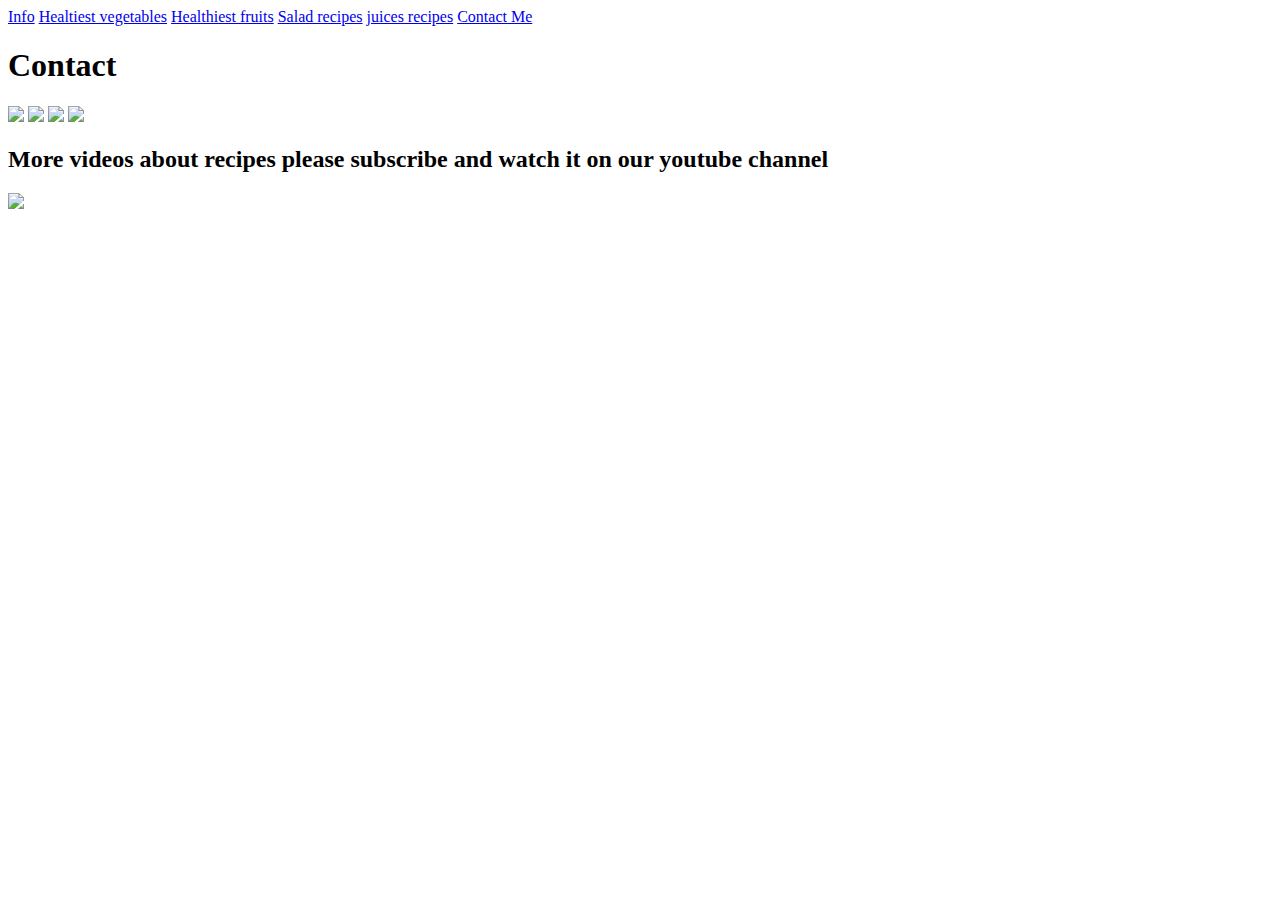
==== contact.html @ 2f2d6efa "Add files via upload" ====
<!DOCTYPE html>
<html>
<head>
	<title>Contact Me</title>
	<link rel="stylesheet" href="css/style.css">
</head>
<body>

<a href="index.html">Info</a>
<a href="Healthiest vegetables.html">Healtiest vegetables</a>
<a href="Healthiest fruits.html">Healthiest fruits</a>
<a href="Salad recipes.html">Salad recipes</a>
<a href="juices recipes.html">juices recipes</a>
<a href="contact.html">Contact Me</a>

<style>
		body	
			{background-image: url('images/wallpaper.png');
			}

	</style>

<h1>Contact</h1>

<!--using image as hyperlinks-->
<p>
<a href="https://www.facebook.com" target="_blank"><img src="images/Facebook.jpg" width="50px"></a>

<a href="https://www.instagram.com/" target="_blank"><img src="images/instagram.jpg" width="50px"></a>

<a href="mailto:halwahanis99@gmail.com"><img src="images/mail.png" width="50px"></a>

<a href="tel:+601118760342"><img src="images/phone icon.png" width="50px"></a>


<h2>More videos about recipes please subscribe and watch it on our youtube channel</h2>


<a href="https://www.youtube.com/downshiftology" target="_blank"><img src="images/youtube icon.png" width="70px"></a>





</body>
</html>
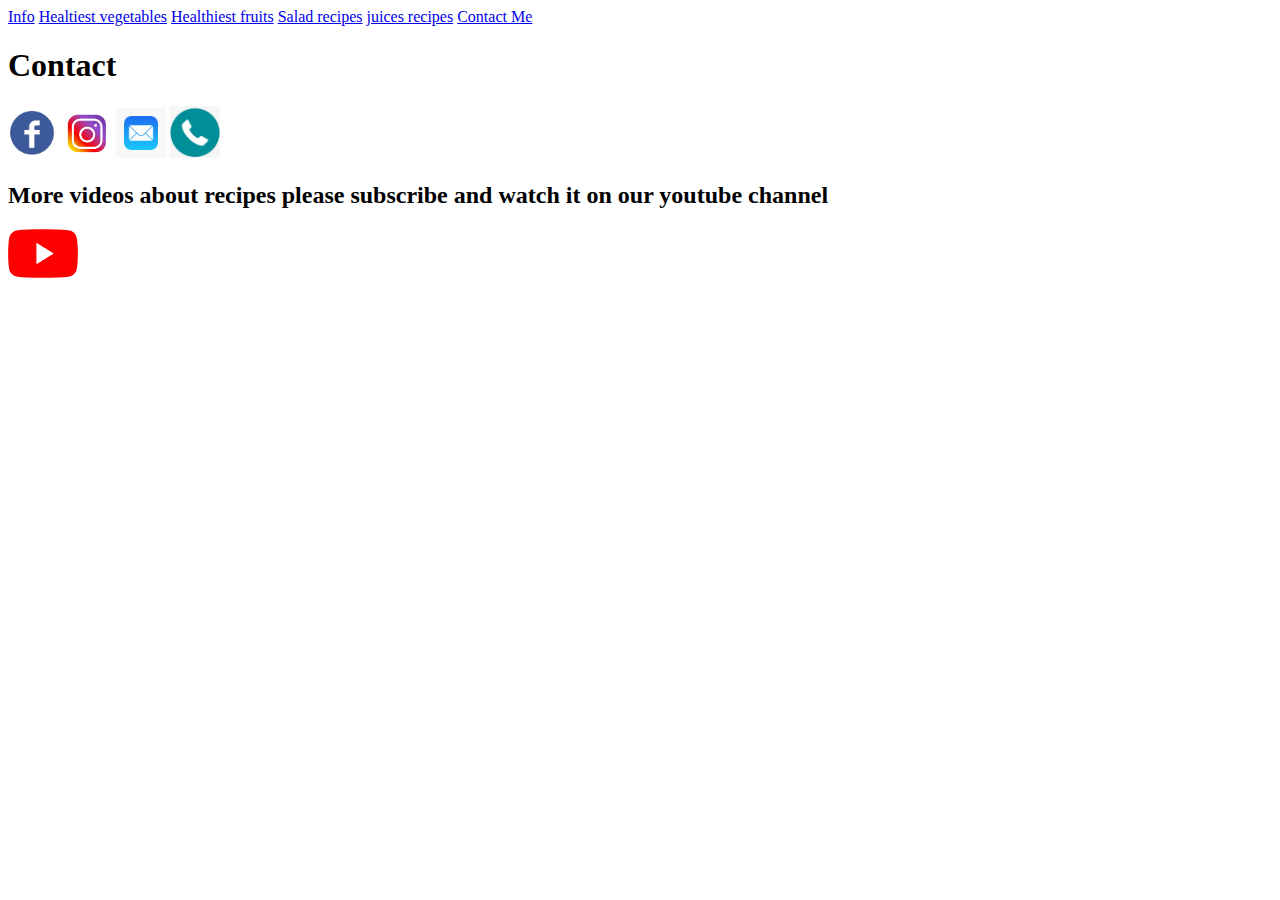
==== commit 1750a219: "Update contact.html" ====
--- a/contact.html
+++ b/contact.html
@@ -13,34 +13,27 @@
 <a href="juices recipes.html">juices recipes</a>
 <a href="contact.html">Contact Me</a>
 
-<style>
-		body	
-			{background-image: url('images/wallpaper.png');
-			}
-
-	</style>
-
 <h1>Contact</h1>
 
 <!--using image as hyperlinks-->
 <p>
-<a href="https://www.facebook.com" target="_blank"><img src="images/Facebook.jpg" width="50px"></a>
+<a href="https://www.facebook.com" target="_blank"><img src="Images/Facebook.jpg" width="50px"></a>
 
-<a href="https://www.instagram.com/" target="_blank"><img src="images/instagram.jpg" width="50px"></a>
+<a href="https://www.instagram.com/" target="_blank"><img src="Images/instagram.jpg" width="50px"></a>
 
-<a href="mailto:halwahanis99@gmail.com"><img src="images/mail.png" width="50px"></a>
+<a href="mailto:halwahanis99@gmail.com"><img src="Images/mail.png" width="50px"></a>
 
-<a href="tel:+601118760342"><img src="images/phone icon.png" width="50px"></a>
+<a href="tel:+601118760342"><img src="Images/phone icon.png" width="50px"></a>
 
 
 <h2>More videos about recipes please subscribe and watch it on our youtube channel</h2>
 
 
-<a href="https://www.youtube.com/downshiftology" target="_blank"><img src="images/youtube icon.png" width="70px"></a>
+<a href="https://www.youtube.com/downshiftology" target="_blank"><img src="Images/youtube icon.png" width="70px"></a>
 
 
 
 
 
 </body>
-</html>+</html>
